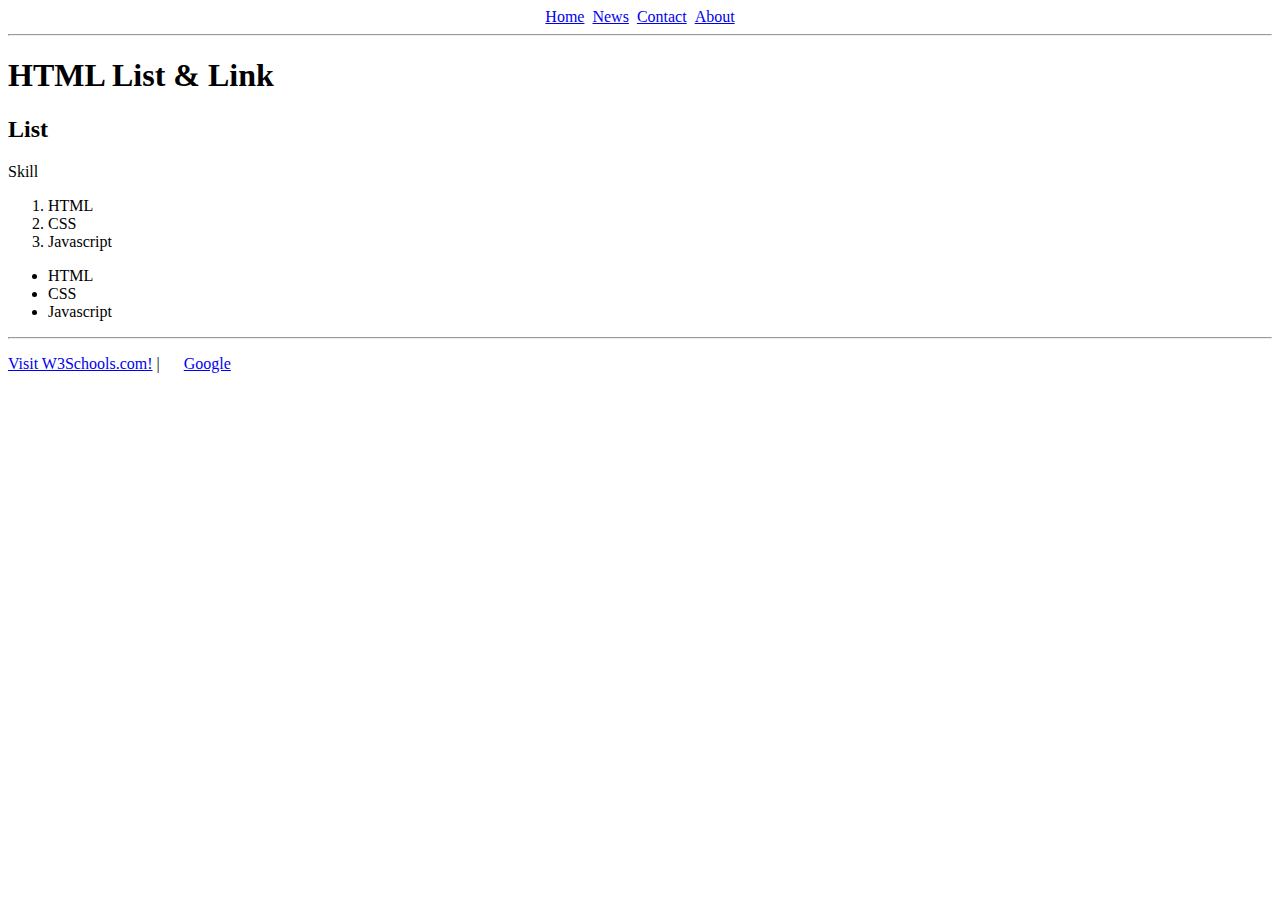
==== index.html @ ac578963 "first init" ====
<!DOCTYPE html>
<html lang="en">

<head>
    <meta charset="UTF-8">
    <meta name="viewport" content="width=device-width, initial-scale=1.0">
    <title>List and Link</title>
    <link rel="stylesheet" href="./styles.css">
</head>

<body>
    <ul class="Navbar">
        <li><a href="#">Home</a></li>
        <li><a href="./news.html">News</a></li>
        <li><a href="./contact.html">Contact</a></li>
        <li><a href="./about.html">About</a></li>
    </ul>
    <hr />
    <h1>HTML List & Link</h1>   
    <h2>List</h2>
    <p>Skill</p>
    <ol>
        <li>HTML</li>
        <li>CSS</li>
        <li>Javascript</li>
    </ol>
    <ul>
        <li>HTML</li>
        <li>CSS</li>
        <li>Javascript</li>
    </ul>

    <hr>
    <p><a href="https://www.w3schools.com/">Visit W3Schools.com!</a> |&nbsp;&nbsp;&nbsp;&nbsp;&nbsp;
        <a href="https://www.google.com/">Google</a>
    </p>

</body>

</html>
---- styles.css ----
.Navbar {
    list-style-type: none;
    margin: 0;
    padding: 0;
    display: flex;
    gap: 8px;
    justify-content: center;
}

img {
    width: 50%;
    height: 50%;
}

.table-user{
    background-color: beige;
    border: 1px solid red; 
    border-collapse: collapse;  
    width: 500px;
}

.table-user td,th {
    border: 1px solid red;   
    padding: 8px;
    text-align: center;
}
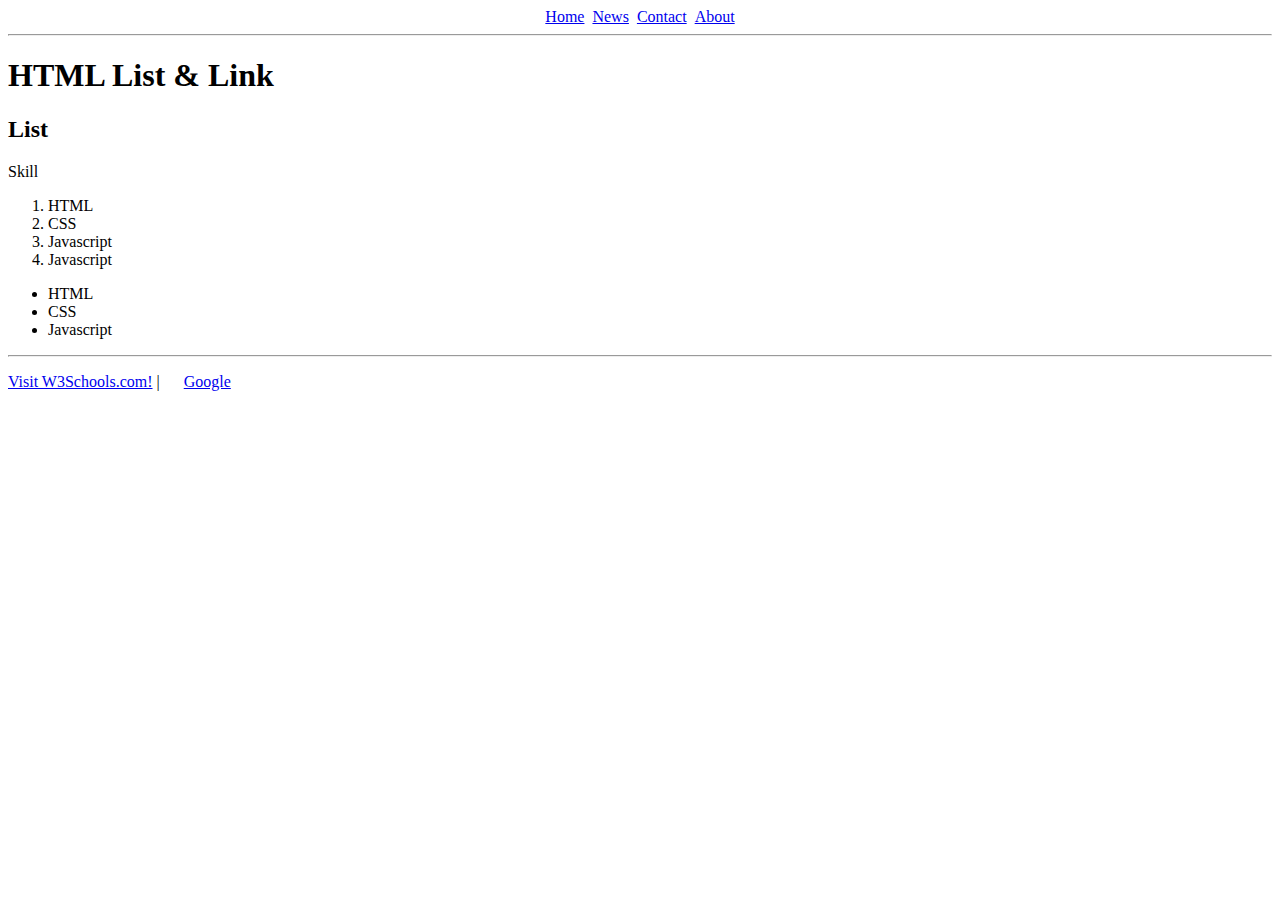
==== commit 973cc7a4: "Add title" ====
--- a/index.html
+++ b/index.html
@@ -23,6 +23,7 @@
         <li>HTML</li>
         <li>CSS</li>
         <li>Javascript</li>
+        <li>Javascript</li>
     </ol>
     <ul>
         <li>HTML</li>
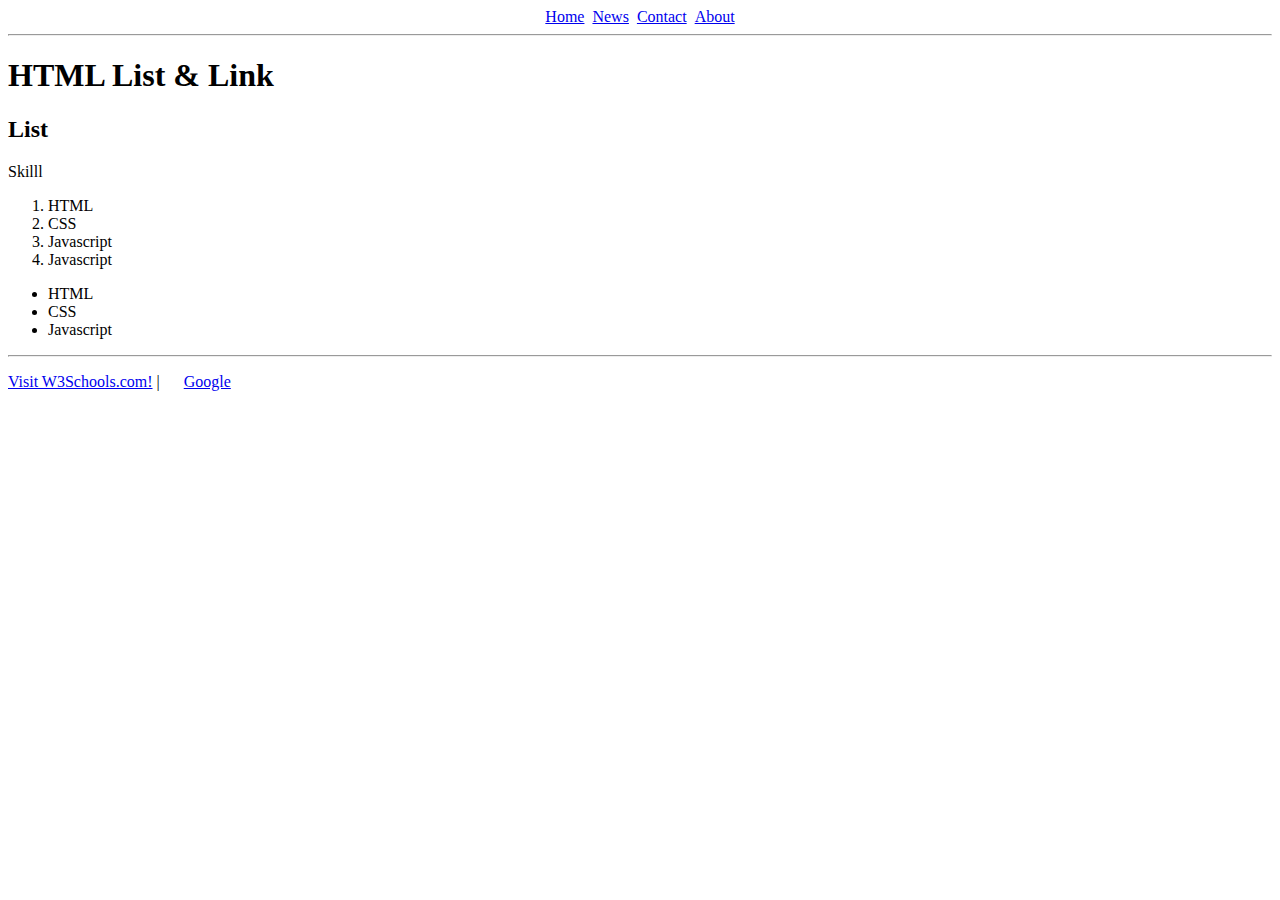
==== commit fd8da411: "Modify3" ====
--- a/index.html
+++ b/index.html
@@ -4,7 +4,7 @@
 <head>
     <meta charset="UTF-8">
     <meta name="viewport" content="width=device-width, initial-scale=1.0">
-    <title>List and Link</title>
+    <title>List and  Link</title>
     <link rel="stylesheet" href="./styles.css">
 </head>
 
@@ -18,7 +18,7 @@
     <hr />
     <h1>HTML List & Link</h1>   
     <h2>List</h2>
-    <p>Skill</p>
+    <p>Skilll</p>
     <ol>
         <li>HTML</li>
         <li>CSS</li>
